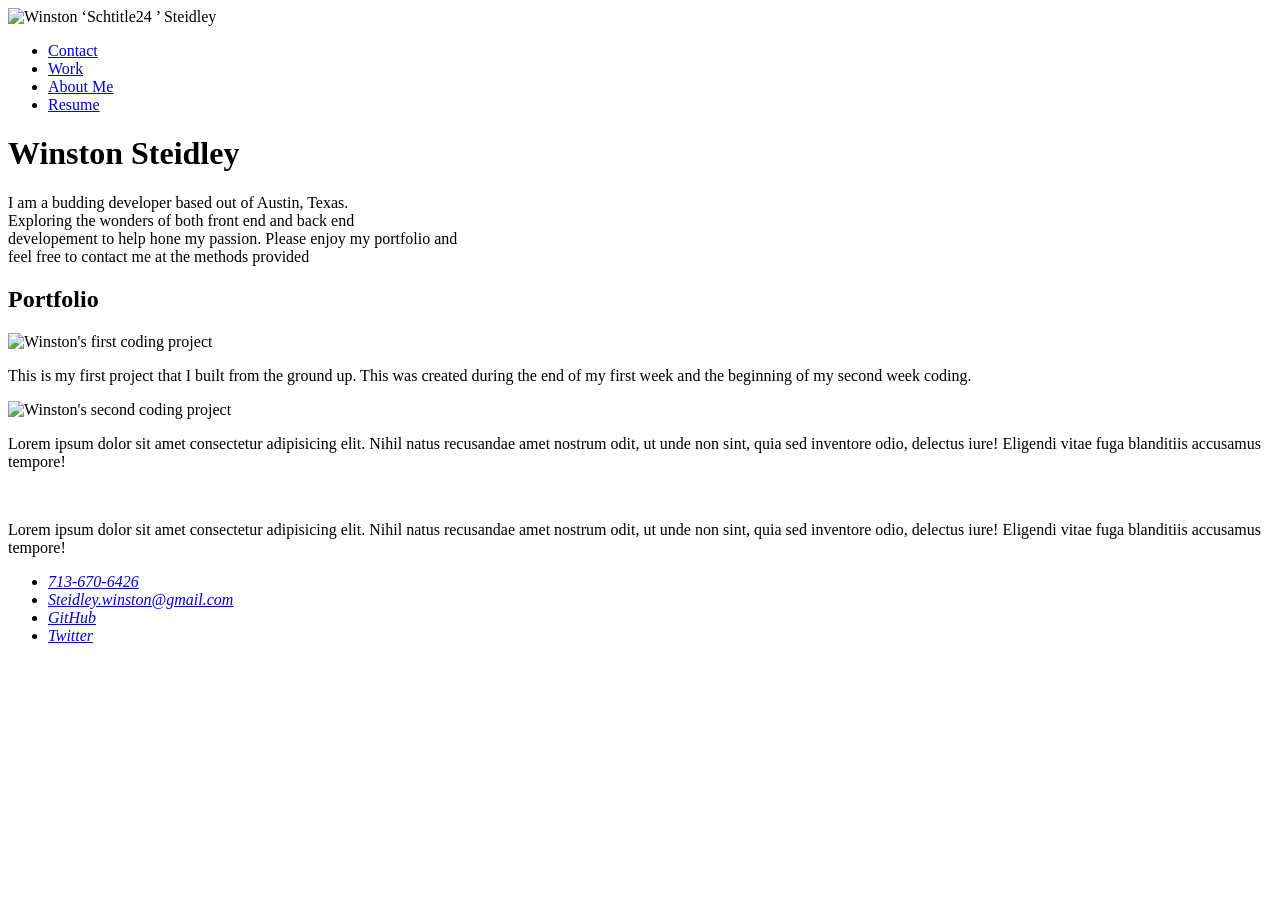
==== index.html @ e6c382fb "add-index" ====
<!DOCTYPE html>
<html lang="en">
<head>
  <meta charset="UTF-8">
  <meta name="viewport" content="width=device-width, initial-scale=1.0">
  <link rel="stylesheet" href="./css/reset.css">
  <link rel="stylesheet" href="./css/style.css">
  <title>Winston's Portfolio</title>
</head>

  <header> 
    <img id="avatar" src="./Images/logo.jpg" alt="Winston &OpenCurlyQuote;Schtitle24 &CloseCurlyQuote; Steidley">
      <ul class="nav-pop">
       <li>
         <a href="#phone"> Contact</a>
      </li>
       <li>
        <a href="#projects">Work</a>
      </li>
        <li>
          <a href="#besides">About Me</a>
        </li>
        <li>
          <a href="https://www.linkedin.com/in/winston-steidley-81224710b/">Resume</a>
        </li>
     </ul>
  </header>
  <body>
  <main class="besides">
    <h1 id="name">Winston Steidley</h1>
    <div id="about">
      <p>I am a budding developer based out of Austin, Texas.<br>Exploring the wonders of both front end and back end <br>developement to help hone my passion. Please enjoy my portfolio and <br>feel free to contact me at the methods provided</p>
    </div>
  </main>
  <h2><span>Portfolio</span></h2>
    <div class="projects">
      <article id="project-1">
        <img id="project-1-img" src="./Images/placeholder.jpg" alt="Winston's first coding project">
        <p id="project-1-desc">This is my first project that I built from the ground up. This was created during the end of my first week and the beginning of my second week coding.</p>
      </article>
      <article id="project-2">
        <img id="project-2-img" src="./Images/placeholder.jpg" alt="Winston's second coding project">
        <p id="project-2-desc">Lorem ipsum dolor sit amet consectetur adipisicing elit. Nihil natus recusandae amet nostrum odit, ut unde
          non sint, quia sed inventore odio, delectus iure! Eligendi vitae fuga blanditiis accusamus tempore! </p>
      </article>
      <article>
        <img id="project-3-img" src="./Images/placeholder.jpg" alt="">
        <p id="project-3-desc">Lorem ipsum dolor sit amet consectetur adipisicing elit. Nihil natus recusandae amet nostrum odit, ut unde
          non sint, quia sed inventore odio, delectus iure! Eligendi vitae fuga blanditiis accusamus tempore! </p>
      </article>
    </div>
</body>
<address>
  <footer>
    <ul class="b-nav">
      <li id="phone">
         <a href="tel.7136706426"> 713-670-6426</a>
      </li>
      <li> 
        <a href="mailto:steidley.winston@gmail.com"> Steidley.winston@gmail.com</a>
      </li>
      <li><a href="https://github.com/Schtitle24">GitHub</a>
      </li>
      <li><a href="https://twitter.com/schtitle24">Twitter</a></li>
    </ul>
  </footer>
</address>
<body>
  
</body>
</html>
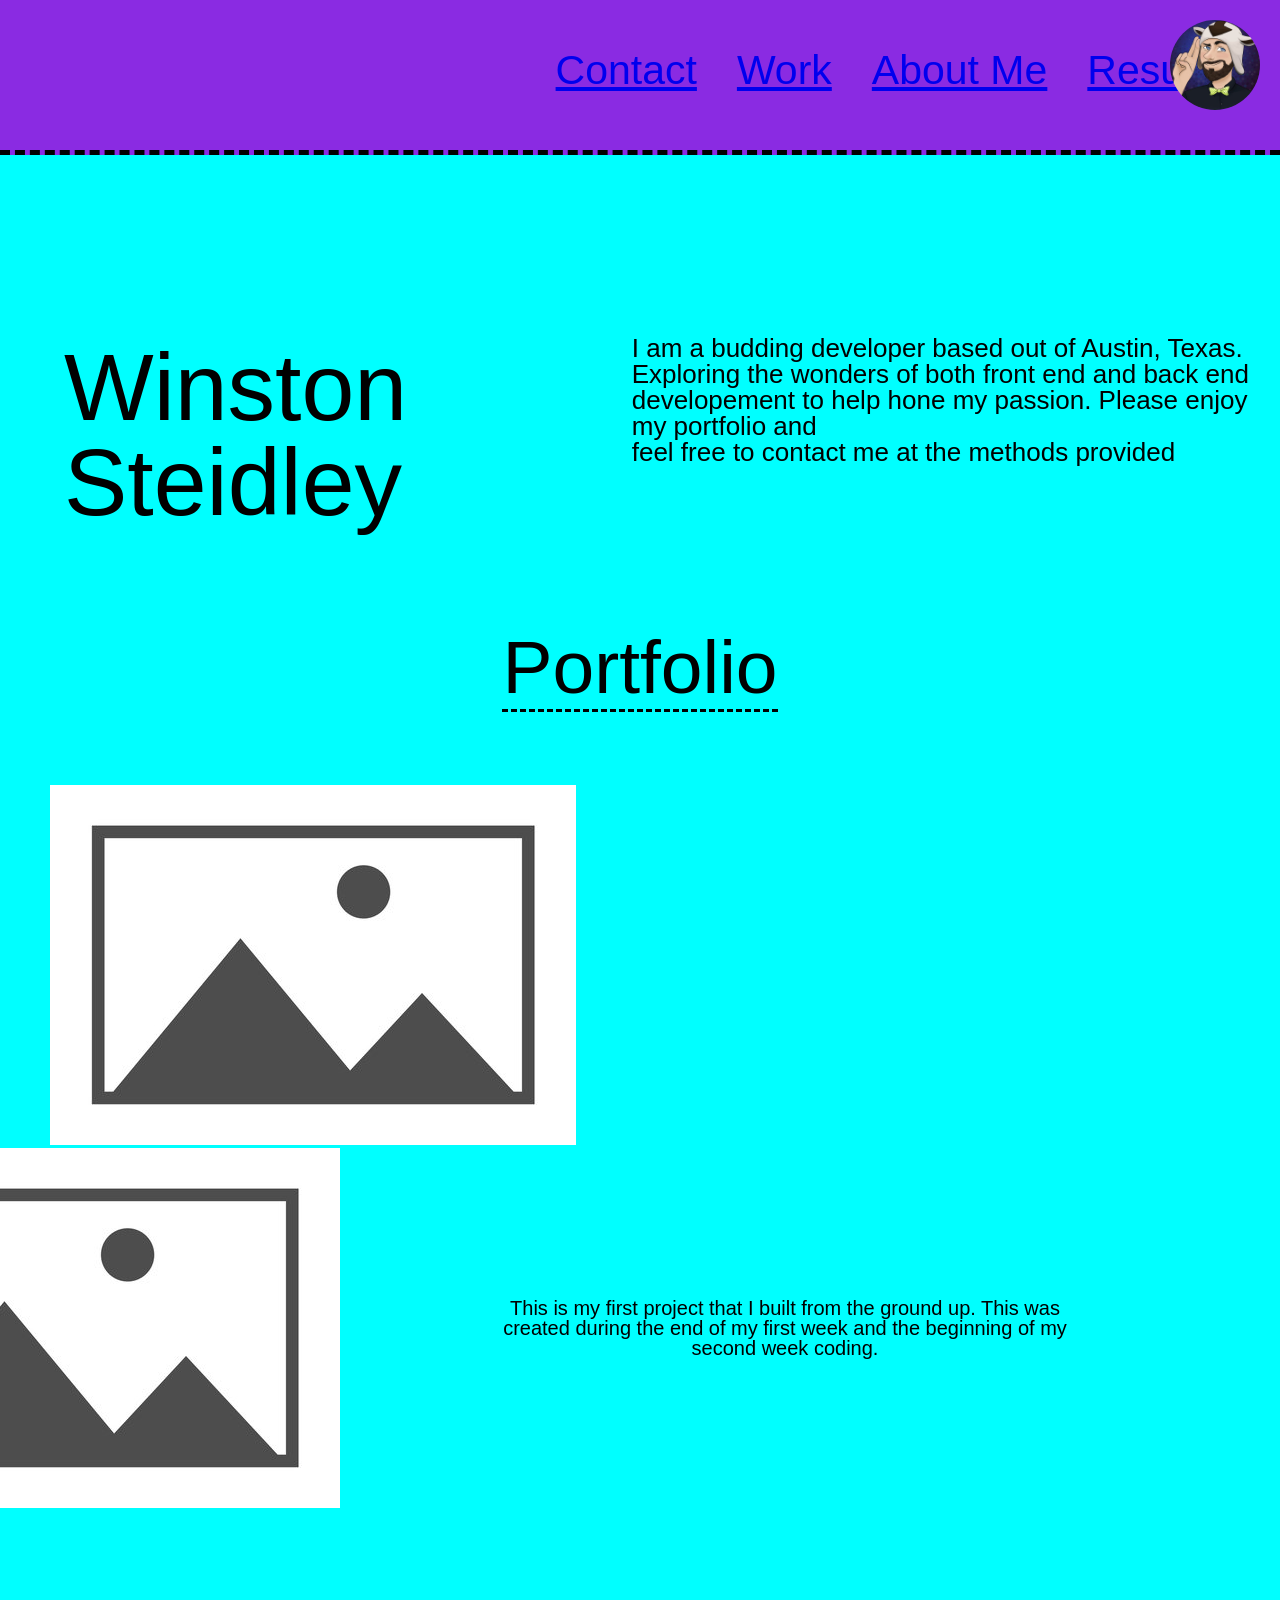
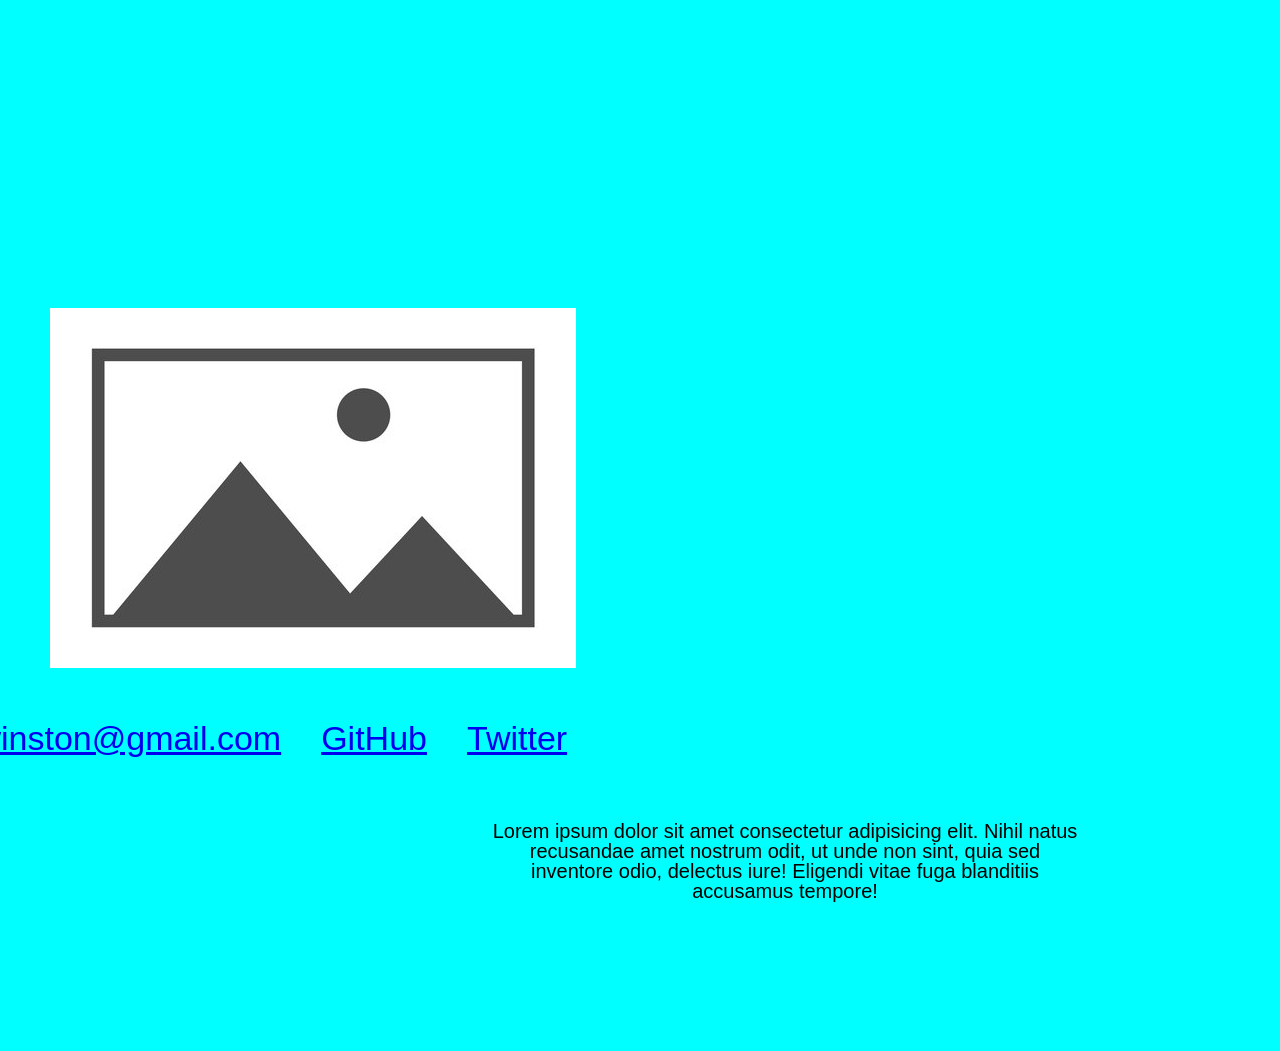
==== commit 61ae8fb2: "link-update" ====
--- a/index.html
+++ b/index.html
@@ -3,13 +3,13 @@
 <head>
   <meta charset="UTF-8">
   <meta name="viewport" content="width=device-width, initial-scale=1.0">
-  <link rel="stylesheet" href="./css/reset.css">
-  <link rel="stylesheet" href="./css/style.css">
+  <link rel="stylesheet" href="./Assets/css/reset.css">
+  <link rel="stylesheet" href="./Assets/css/style.css">
   <title>Winston's Portfolio</title>
 </head>
 
   <header> 
-    <img id="avatar" src="./Images/logo.jpg" alt="Winston &OpenCurlyQuote;Schtitle24 &CloseCurlyQuote; Steidley">
+    <img id="avatar" src="./Assets/Images/logo.jpg" alt="Winston &OpenCurlyQuote;Schtitle24 &CloseCurlyQuote; Steidley">
       <ul class="nav-pop">
        <li>
          <a href="#phone"> Contact</a>
@@ -35,16 +35,16 @@
   <h2><span>Portfolio</span></h2>
     <div class="projects">
       <article id="project-1">
-        <img id="project-1-img" src="./Images/placeholder.jpg" alt="Winston's first coding project">
+        <img id="project-1-img" src="./Assets/Images/placeholder.jpg" alt="Winston's first coding project">
         <p id="project-1-desc">This is my first project that I built from the ground up. This was created during the end of my first week and the beginning of my second week coding.</p>
       </article>
       <article id="project-2">
-        <img id="project-2-img" src="./Images/placeholder.jpg" alt="Winston's second coding project">
+        <img id="project-2-img" src="./Assets/Images/placeholder.jpg" alt="Winston's second coding project">
         <p id="project-2-desc">Lorem ipsum dolor sit amet consectetur adipisicing elit. Nihil natus recusandae amet nostrum odit, ut unde
           non sint, quia sed inventore odio, delectus iure! Eligendi vitae fuga blanditiis accusamus tempore! </p>
       </article>
       <article>
-        <img id="project-3-img" src="./Images/placeholder.jpg" alt="">
+        <img id="project-3-img" src="./Assets/Images/placeholder.jpg" alt="">
         <p id="project-3-desc">Lorem ipsum dolor sit amet consectetur adipisicing elit. Nihil natus recusandae amet nostrum odit, ut unde
           non sint, quia sed inventore odio, delectus iure! Eligendi vitae fuga blanditiis accusamus tempore! </p>
       </article>
--- a/Assets/css/style.css
+++ b/Assets/css/style.css
@@ -0,0 +1,154 @@
+:root {
+  --background: aqua;
+  --nav-bar: blueviolet;
+}
+
+*{
+ 
+}
+
+header {
+  display: flex;
+  flex-flow: row-reverse;
+  width: 100%;
+  background-color: blueviolet;
+  border-bottom: 5px dashed black;
+ height: 150px;
+
+  
+}
+
+body {
+  font-family: Arial, Helvetica, sans-serif;
+  background-color: aqua;
+}
+
+li {
+  margin-right: 40px;
+  font-size: 41px;
+ 
+}
+
+ul {
+  display: flex;
+}
+
+main { 
+  display: flex;
+  justify-content: left;
+  font-size: 95px;
+  font-weight: 200;
+  padding-top: 150px;
+  
+}
+
+h2 {
+  text-align: center;
+  font-size: 75px;
+  justify-content: center;
+  padding: 100px;
+  padding-bottom: 30px;
+  
+
+}
+
+span {
+  border-bottom: 3px dashed black;
+}
+.projects p {
+  max-width: 50%;
+  text-align: center;
+  height: 50%;
+}
+.nav-pop {
+  /* display: none; */
+  flex-wrap: wrap;
+  margin: 0;
+  margin-right:0;
+  margin-top: 50px;
+  justify-content: space-between;
+}
+
+.besides {
+  justify-content: space-around;
+}
+
+.projects { 
+  margin: 50px;
+  max-width: 100%;
+  height: auto;
+
+}
+
+.b-nav {
+  display: flex;
+  justify-content: center;
+  margin-bottom: 60px;
+  margin-top: 15px;
+}
+.b-nav li{
+  display: flex;
+  font-size: 34px;
+}
+
+#avatar { 
+  justify-content: flex-end;
+  width: 90px;
+  border-radius: 50%;
+  border: 0;
+  margin: 20px;
+  height: 90px;
+  padding-bottom: 20;
+  position: fixed;
+  background-color: var(--background);
+}
+
+
+
+/* #avatar:hover .nav-pop {
+  display: block;
+  flex-wrap: wrap;
+  margin: 0;
+  margin-right: 100px;
+  margin-top: 50px;
+  justify-content: space-between;
+} */
+
+#about {
+  display: flex;
+  font-size: 26px;
+ justify-content: center;
+  flex-wrap: wrap;
+  margin-top: 30px;
+}
+#name {
+  margin-left: 5%;
+
+  margin-top: 35px;
+  flex-wrap: nowrap;
+}
+
+#project-2-img, #project-1-image {
+ display: flex;
+ height: 10%;
+  
+}
+#project-1-desc, #project-3-desc {
+float: right;
+flex-wrap: nowrap;
+padding: 150px;
+font-size: 20px;
+}
+#project-2-desc {
+ flex-direction: row-reverse;
+justify-content: center;
+align-items: center;
+padding: 150px;
+font-size: 20px;
+}
+#project-2 {
+  display: flex;
+  flex-direction: row-reverse;
+  justify-content: space-between;
+}
+
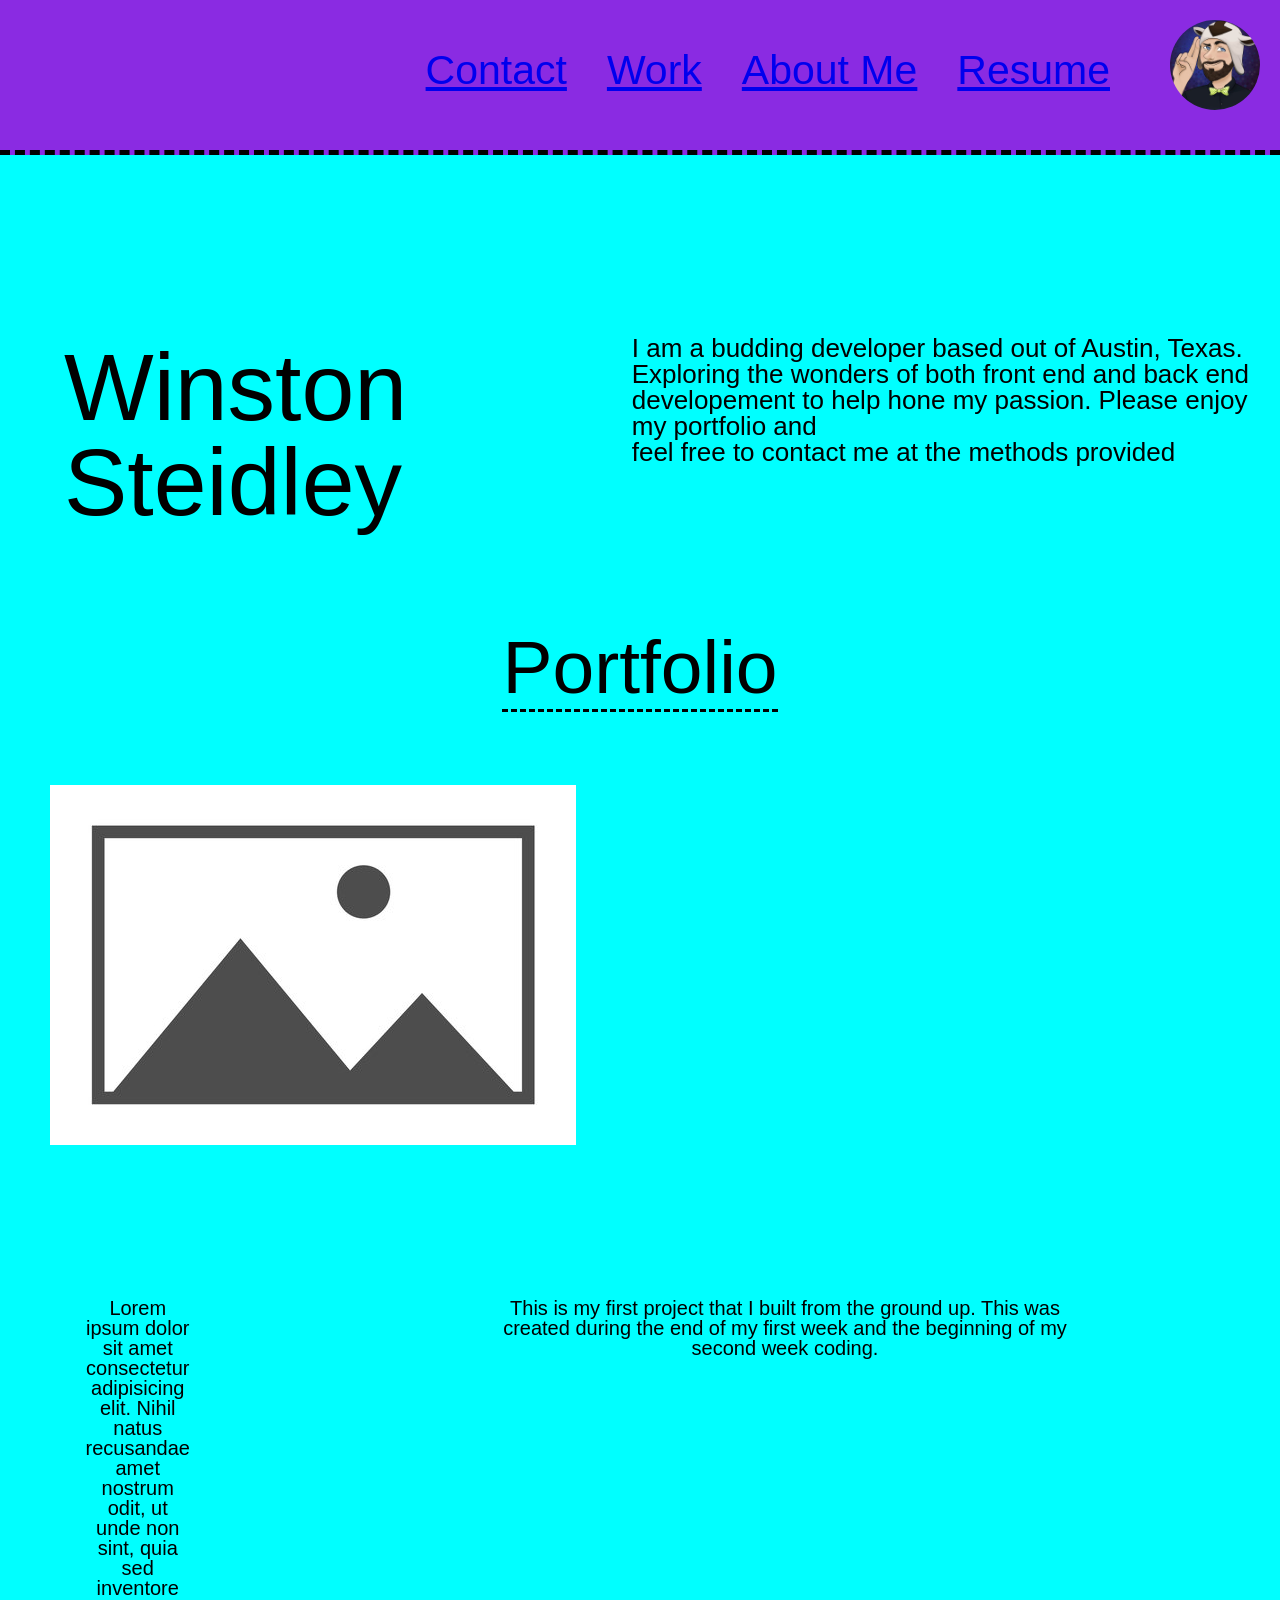
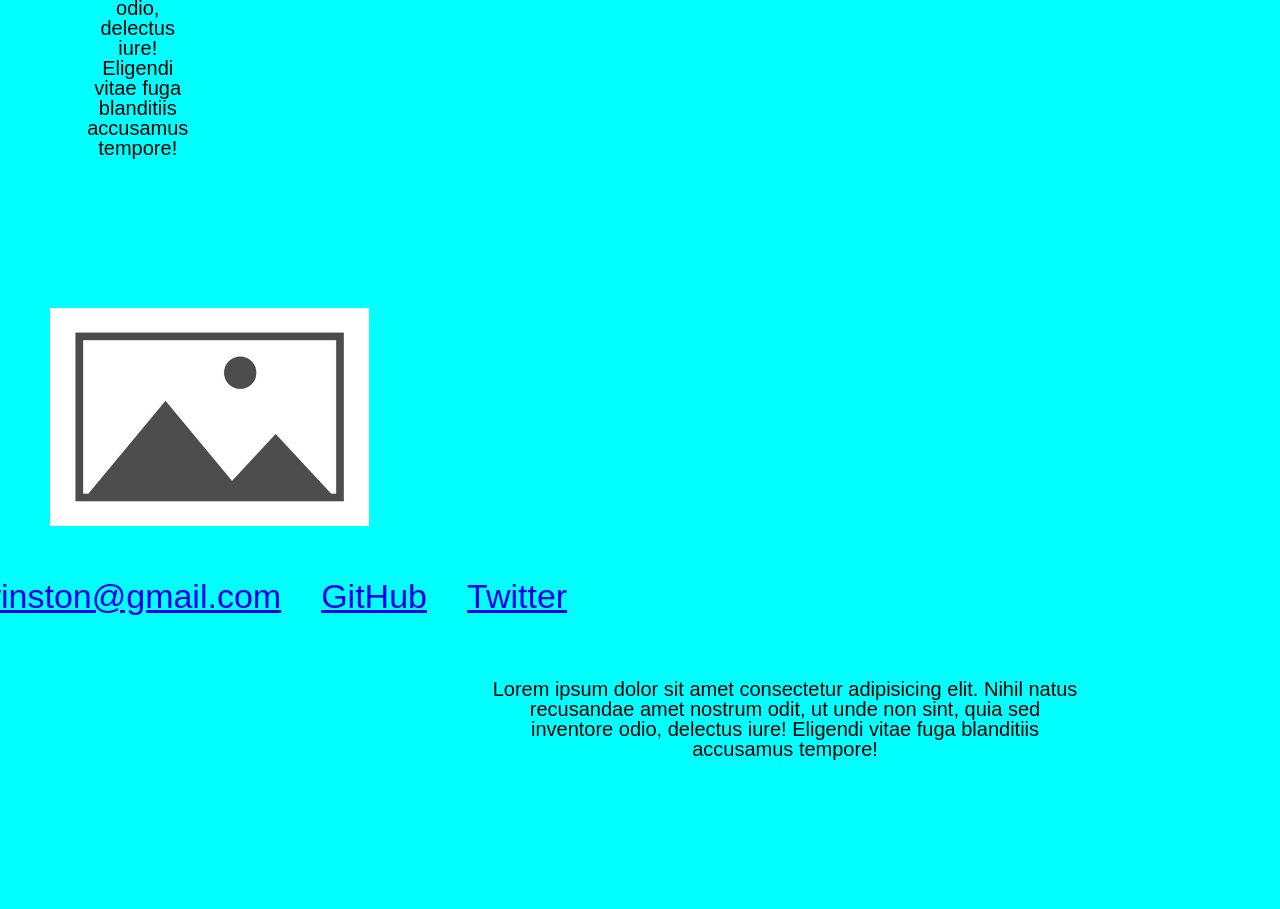
==== commit e04df636: "almost-there" ====
--- a/index.html
+++ b/index.html
@@ -15,10 +15,10 @@
          <a href="#phone"> Contact</a>
       </li>
        <li>
-        <a href="#projects">Work</a>
+        <a href="#project-1">Work</a>
       </li>
         <li>
-          <a href="#besides">About Me</a>
+          <a href="#name">About Me</a>
         </li>
         <li>
           <a href="https://www.linkedin.com/in/winston-steidley-81224710b/">Resume</a>
@@ -35,16 +35,16 @@
   <h2><span>Portfolio</span></h2>
     <div class="projects">
       <article id="project-1">
-        <img id="project-1-img" src="./Assets/Images/placeholder.jpg" alt="Winston's first coding project">
+        <a href="https://schtitle24.github.io/coding-from-scratch/" target="_blank"><img id="project-1-img" src="./Assets/Images/placeholder.jpg" alt="Winston's first coding project"></a>
         <p id="project-1-desc">This is my first project that I built from the ground up. This was created during the end of my first week and the beginning of my second week coding.</p>
       </article>
       <article id="project-2">
-        <img id="project-2-img" src="./Assets/Images/placeholder.jpg" alt="Winston's second coding project">
+        <a href="https://google.com" target="_blank"><img id="project-2-img" src="./Assets/Images/placeholder.jpg" alt="Winston's second coding project"></a>
         <p id="project-2-desc">Lorem ipsum dolor sit amet consectetur adipisicing elit. Nihil natus recusandae amet nostrum odit, ut unde
           non sint, quia sed inventore odio, delectus iure! Eligendi vitae fuga blanditiis accusamus tempore! </p>
       </article>
-      <article>
-        <img id="project-3-img" src="./Assets/Images/placeholder.jpg" alt="">
+      <article id="project-3">
+        <a href="https://google.com" target="_blank"> <img id="project-3-img" src="./Assets/Images/placeholder.jpg" alt=""></a>
         <p id="project-3-desc">Lorem ipsum dolor sit amet consectetur adipisicing elit. Nihil natus recusandae amet nostrum odit, ut unde
           non sint, quia sed inventore odio, delectus iure! Eligendi vitae fuga blanditiis accusamus tempore! </p>
       </article>
--- a/Assets/css/style.css
+++ b/Assets/css/style.css
@@ -61,7 +61,7 @@
   height: 50%;
 }
 .nav-pop {
-  /* display: none; */
+  display: flex;
   flex-wrap: wrap;
   margin: 0;
   margin-right:0;
@@ -99,7 +99,7 @@
   margin: 20px;
   height: 90px;
   padding-bottom: 20;
-  position: fixed;
+  /* position: fixed; */
   background-color: var(--background);
 }
 
@@ -128,9 +128,20 @@
   flex-wrap: nowrap;
 }
 
-#project-2-img, #project-1-image {
+#project-1-img {
+  /* flex-shrink: 1; */
+
+}
+
+#project-2-img {
  display: flex;
- height: 10%;
+ max-width: 85%;
+ /* flex-shrink: 1; */
+}
+
+#project-3-img {
+  max-width: 27%;
+  /* flex-shrink: 1; */
   
 }
 #project-1-desc, #project-3-desc {
@@ -152,3 +163,20 @@
   justify-content: space-between;
 }
 
+@media screen and (max-width: 992px) {
+  .projects {
+    width: 50%;
+  }
+}
+
+@media screen and (max-width: 762px) {
+  .projects {
+    width: 30%;
+  }
+}
+
+@media screen and (max-width: 576px) {
+  .projects {
+    width: 15%;
+  }
+}
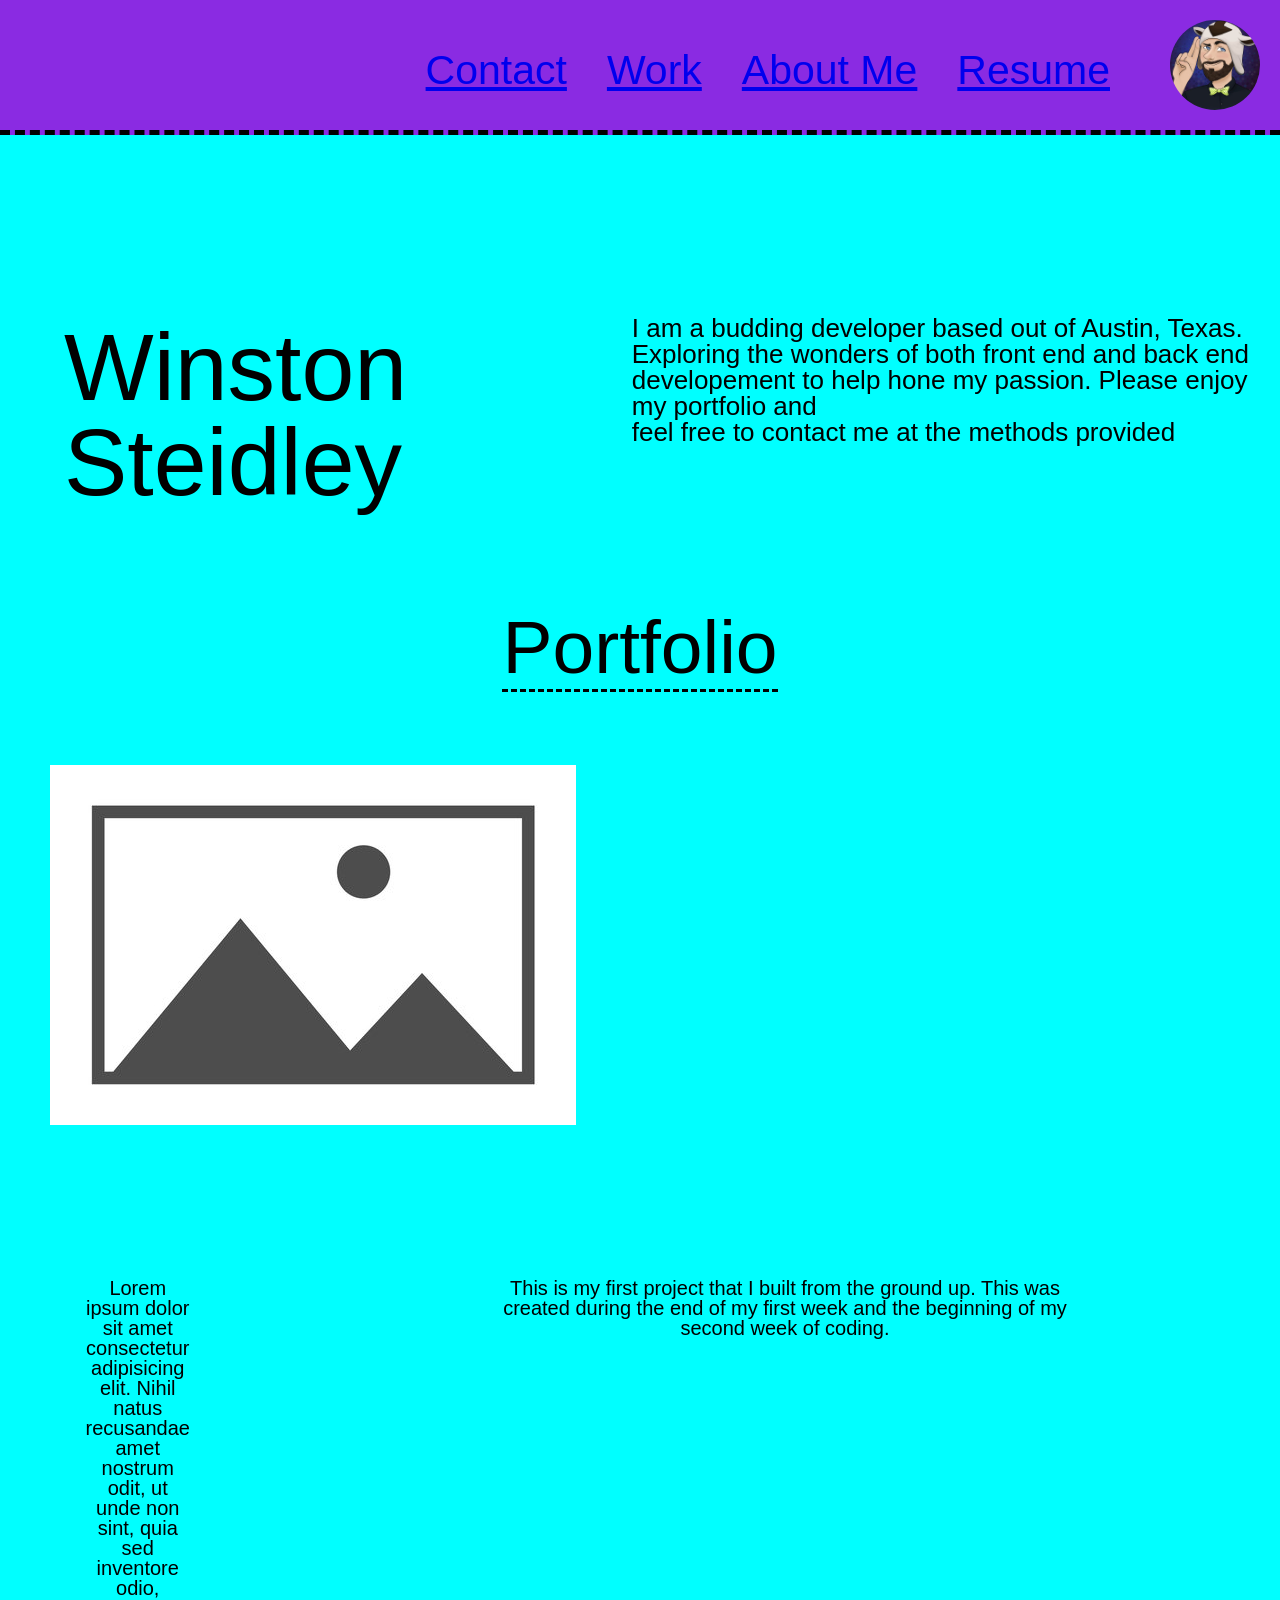
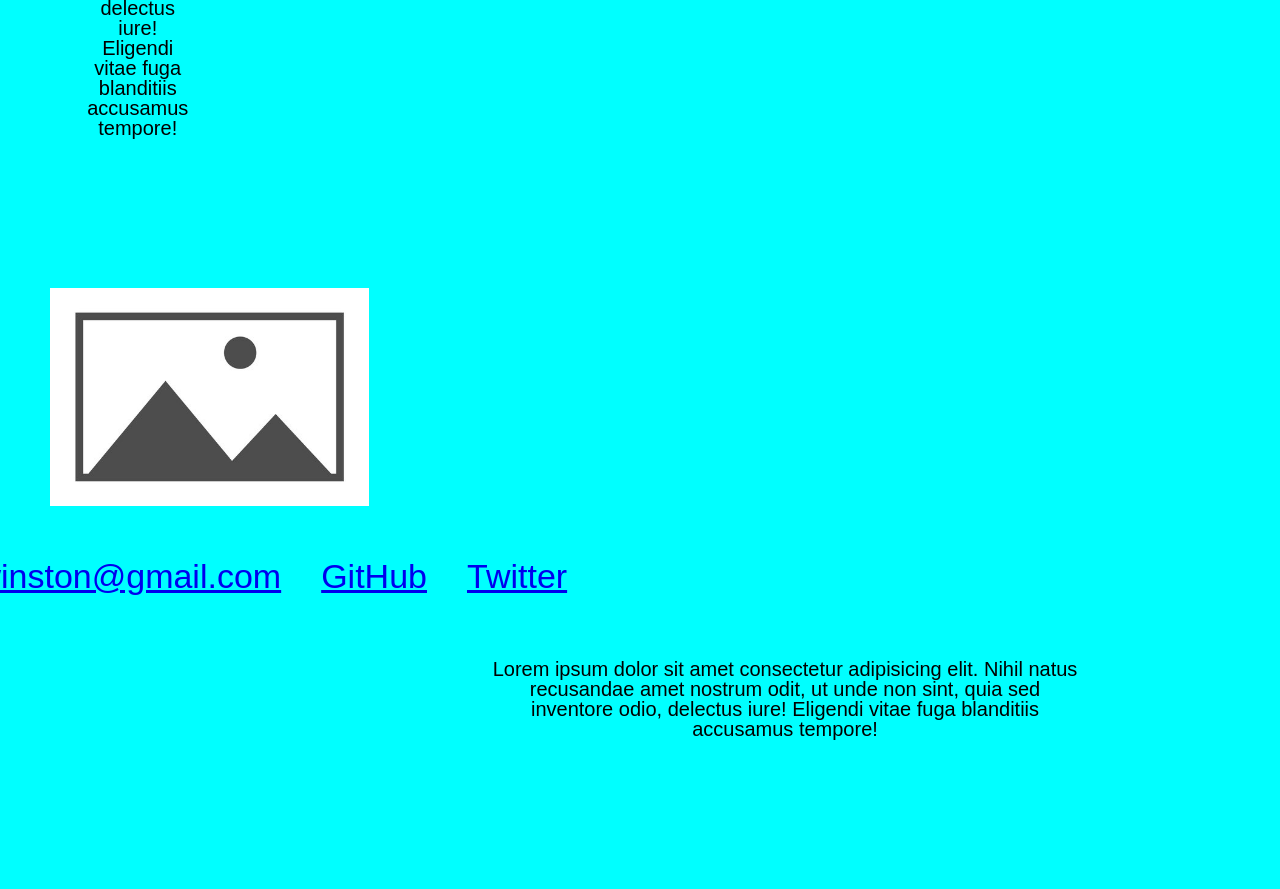
==== commit 22e49d7c: "header-height-auto" ====
--- a/index.html
+++ b/index.html
@@ -21,7 +21,7 @@
           <a href="#name">About Me</a>
         </li>
         <li>
-          <a href="https://www.linkedin.com/in/winston-steidley-81224710b/">Resume</a>
+          <a href="https://www.linkedin.com/in/winston-steidley-81224710b/" target="_blank">Resume</a>
         </li>
      </ul>
   </header>
@@ -36,7 +36,7 @@
     <div class="projects">
       <article id="project-1">
         <a href="https://schtitle24.github.io/coding-from-scratch/" target="_blank"><img id="project-1-img" src="./Assets/Images/placeholder.jpg" alt="Winston's first coding project"></a>
-        <p id="project-1-desc">This is my first project that I built from the ground up. This was created during the end of my first week and the beginning of my second week coding.</p>
+        <p id="project-1-desc">This is my first project that I built from the ground up. This was created during the end of my first week and the beginning of my second week of coding.</p>
       </article>
       <article id="project-2">
         <a href="https://google.com" target="_blank"><img id="project-2-img" src="./Assets/Images/placeholder.jpg" alt="Winston's second coding project"></a>
@@ -44,7 +44,7 @@
           non sint, quia sed inventore odio, delectus iure! Eligendi vitae fuga blanditiis accusamus tempore! </p>
       </article>
       <article id="project-3">
-        <a href="https://google.com" target="_blank"> <img id="project-3-img" src="./Assets/Images/placeholder.jpg" alt=""></a>
+        <a href="https://google.com" target="_blank"> <img id="project-3-img" src="./Assets/Images/placeholder.jpg" alt="Winston's third coding project"></a>
         <p id="project-3-desc">Lorem ipsum dolor sit amet consectetur adipisicing elit. Nihil natus recusandae amet nostrum odit, ut unde
           non sint, quia sed inventore odio, delectus iure! Eligendi vitae fuga blanditiis accusamus tempore! </p>
       </article>
@@ -59,9 +59,9 @@
       <li> 
         <a href="mailto:steidley.winston@gmail.com"> Steidley.winston@gmail.com</a>
       </li>
-      <li><a href="https://github.com/Schtitle24">GitHub</a>
+      <li><a href="https://github.com/Schtitle24" target="_blank">GitHub</a>
       </li>
-      <li><a href="https://twitter.com/schtitle24">Twitter</a></li>
+      <li><a href="https://twitter.com/schtitle24" target="_blank">Twitter</a></li>
     </ul>
   </footer>
 </address>
--- a/Assets/css/style.css
+++ b/Assets/css/style.css
@@ -7,13 +7,17 @@
  
 }
 
+html {
+  scroll-behavior: smooth; 
+}
+
 header {
   display: flex;
   flex-flow: row-reverse;
   width: 100%;
   background-color: blueviolet;
   border-bottom: 5px dashed black;
- height: 150px;
+  height: auto;
 
   
 }
@@ -176,7 +180,7 @@
 }
 
 @media screen and (max-width: 576px) {
-  .projects {
-    width: 15%;
+  .projects  {
+    width: 100vw;
   }
 }
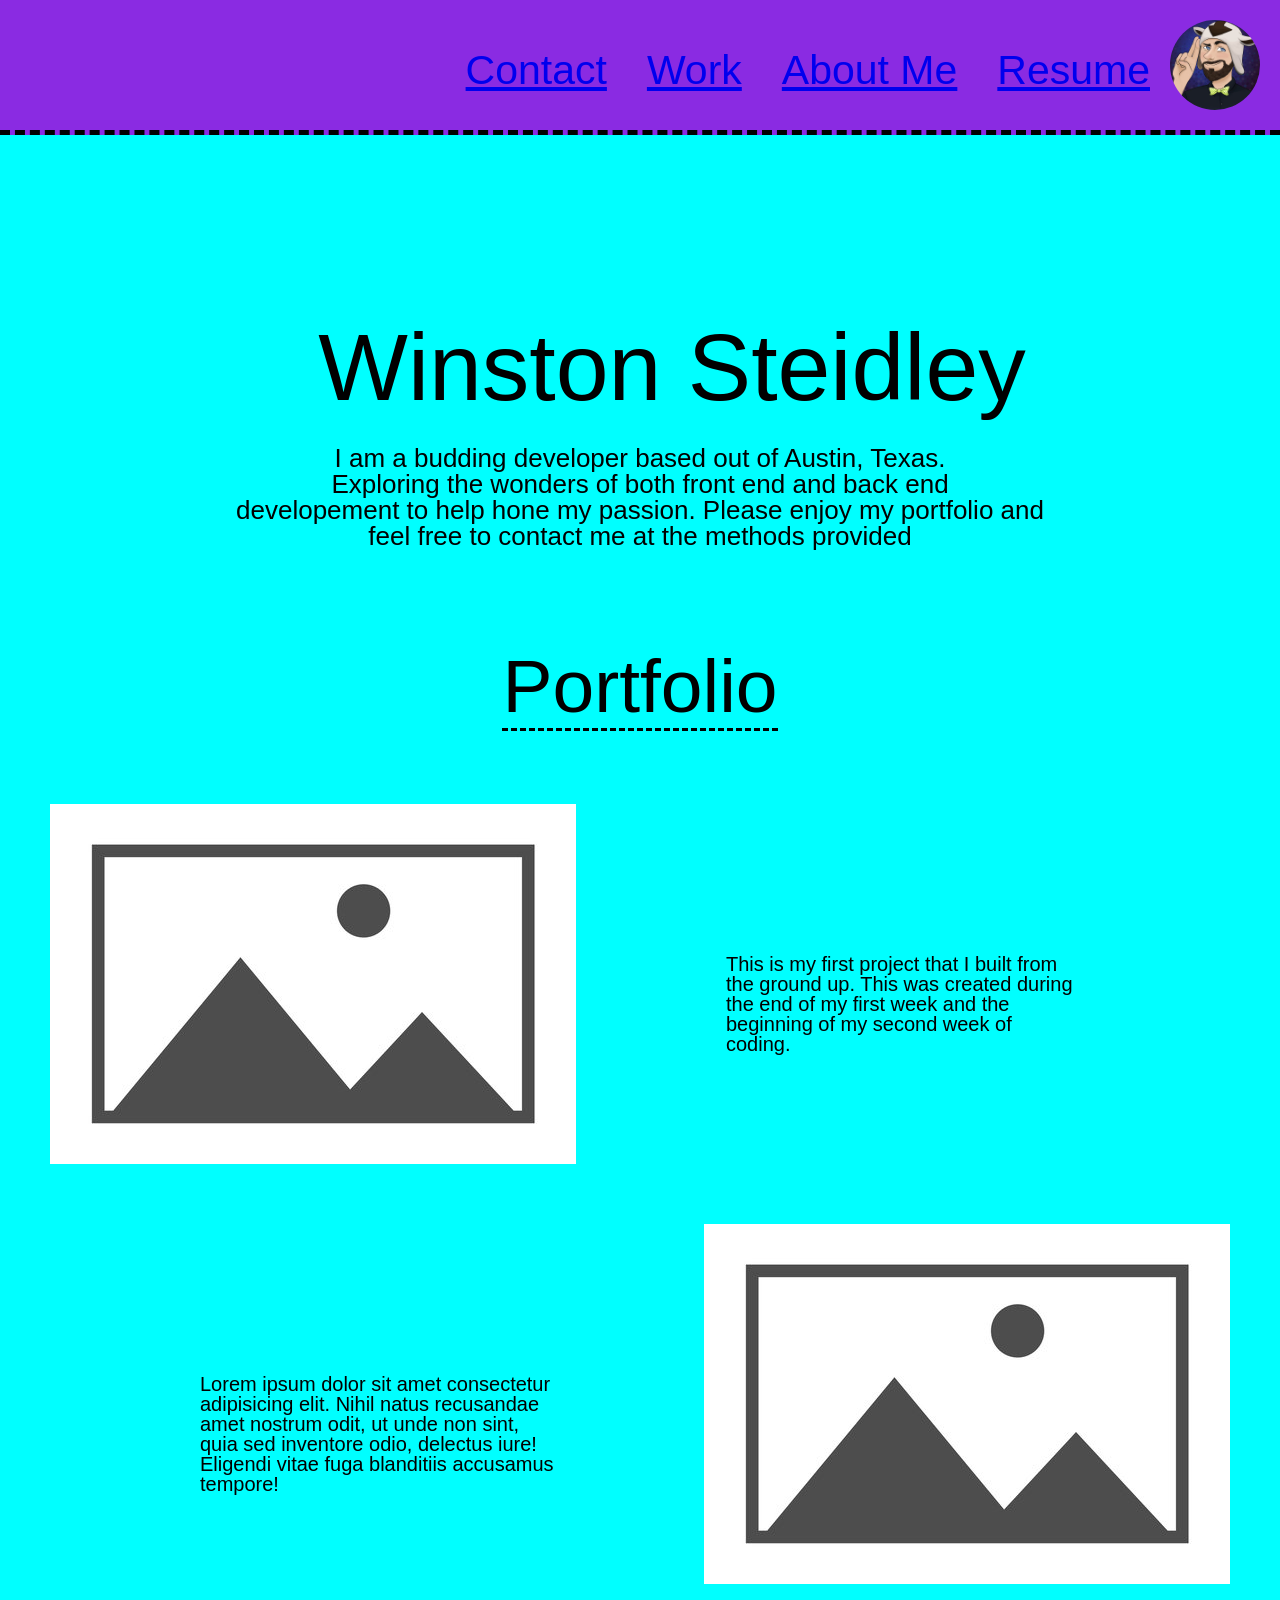
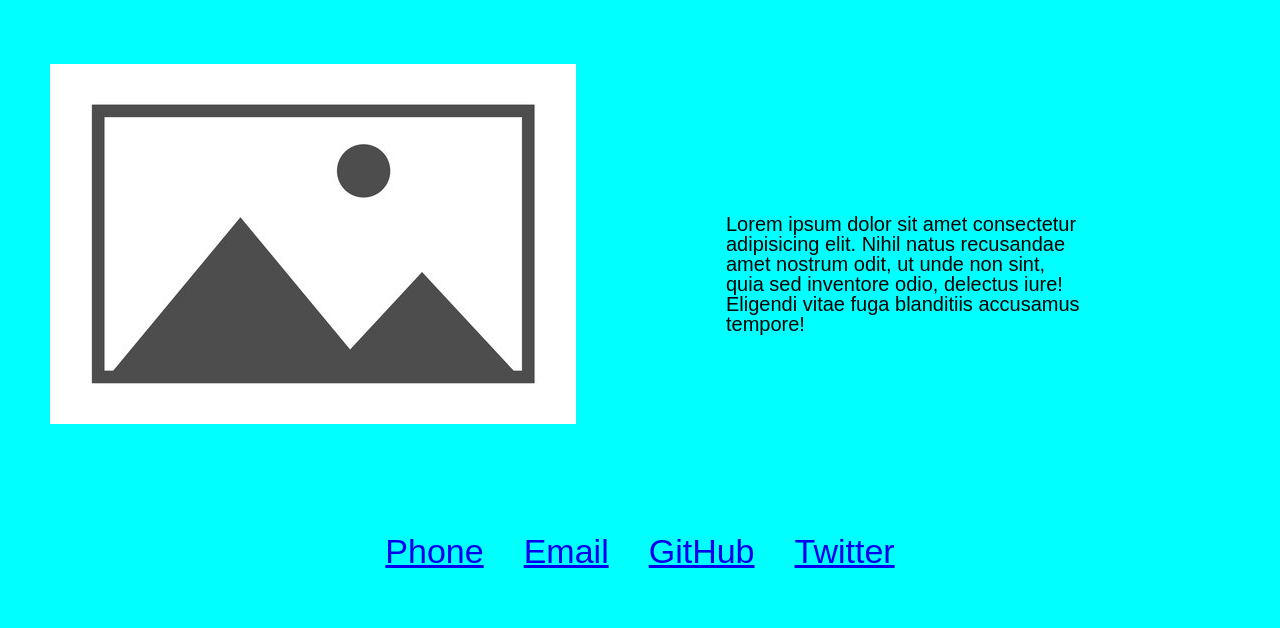
==== commit 01020124: "submittable" ====
--- a/index.html
+++ b/index.html
@@ -2,12 +2,13 @@
 <html lang="en">
 <head>
   <meta charset="UTF-8">
-  <meta name="viewport" content="width=device-width, initial-scale=1.0">
+  <meta name="viewport" content="width=device-width,initial-scale=1.0">
   <link rel="stylesheet" href="./Assets/css/reset.css">
   <link rel="stylesheet" href="./Assets/css/style.css">
   <title>Winston's Portfolio</title>
 </head>
 
+<body>
   <header> 
     <img id="avatar" src="./Assets/Images/logo.jpg" alt="Winston &OpenCurlyQuote;Schtitle24 &CloseCurlyQuote; Steidley">
       <ul class="nav-pop">
@@ -31,41 +32,38 @@
     <div id="about">
       <p>I am a budding developer based out of Austin, Texas.<br>Exploring the wonders of both front end and back end <br>developement to help hone my passion. Please enjoy my portfolio and <br>feel free to contact me at the methods provided</p>
     </div>
-  </main>
-  <h2><span>Portfolio</span></h2>
+    <h2><span>Portfolio</span></h2>
     <div class="projects">
-      <article id="project-1">
+      <article class="project-1">
         <a href="https://schtitle24.github.io/coding-from-scratch/" target="_blank"><img id="project-1-img" src="./Assets/Images/placeholder.jpg" alt="Winston's first coding project"></a>
         <p id="project-1-desc">This is my first project that I built from the ground up. This was created during the end of my first week and the beginning of my second week of coding.</p>
       </article>
-      <article id="project-2">
+      <article class="project-2">
         <a href="https://google.com" target="_blank"><img id="project-2-img" src="./Assets/Images/placeholder.jpg" alt="Winston's second coding project"></a>
         <p id="project-2-desc">Lorem ipsum dolor sit amet consectetur adipisicing elit. Nihil natus recusandae amet nostrum odit, ut unde
           non sint, quia sed inventore odio, delectus iure! Eligendi vitae fuga blanditiis accusamus tempore! </p>
       </article>
-      <article id="project-3">
-        <a href="https://google.com" target="_blank"> <img id="project-3-img" src="./Assets/Images/placeholder.jpg" alt="Winston's third coding project"></a>
-        <p id="project-3-desc">Lorem ipsum dolor sit amet consectetur adipisicing elit. Nihil natus recusandae amet nostrum odit, ut unde
-          non sint, quia sed inventore odio, delectus iure! Eligendi vitae fuga blanditiis accusamus tempore! </p>
+      <article class="project-3">
+          <a href="https://google.com" target="_blank"> <img id="project-3-img" src="./Assets/Images/placeholder.jpg" alt="Winston's third coding project"></a>
+          <p id="project-3-desc">Lorem ipsum dolor sit amet consectetur adipisicing elit. Nihil natus recusandae amet nostrum odit, ut unde
+            non sint, quia sed inventore odio, delectus iure! Eligendi vitae fuga blanditiis accusamus tempore! </p>
       </article>
     </div>
-</body>
-<address>
-  <footer>
+    </main>
+    <footer>
+      <address>
     <ul class="b-nav">
       <li id="phone">
-         <a href="tel.7136706426"> 713-670-6426</a>
+         <a href="tel:7136706426"> Phone</a>
       </li>
       <li> 
-        <a href="mailto:steidley.winston@gmail.com"> Steidley.winston@gmail.com</a>
+        <a href="mailto:steidley.winston@gmail.com"> Email</a>
       </li>
       <li><a href="https://github.com/Schtitle24" target="_blank">GitHub</a>
       </li>
       <li><a href="https://twitter.com/schtitle24" target="_blank">Twitter</a></li>
     </ul>
-  </footer>
-</address>
-<body>
-  
+  </address>
+</footer>
 </body>
 </html>
--- a/Assets/css/style.css
+++ b/Assets/css/style.css
@@ -2,11 +2,6 @@
   --background: aqua;
   --nav-bar: blueviolet;
 }
-
-*{
- 
-}
-
 html {
   scroll-behavior: smooth; 
 }
@@ -27,8 +22,15 @@
   background-color: aqua;
 }
 
-li {
+article {
+  display: flex;
+}
+
+li:not(:last-of-type) {
   margin-right: 40px;
+}
+
+Li {
   font-size: 41px;
  
 }
@@ -38,8 +40,6 @@
 }
 
 main { 
-  display: flex;
-  justify-content: left;
   font-size: 95px;
   font-weight: 200;
   padding-top: 150px;
@@ -60,9 +60,7 @@
   border-bottom: 3px dashed black;
 }
 .projects p {
-  max-width: 50%;
-  text-align: center;
-  height: 50%;
+  max-width: 50%
 }
 .nav-pop {
   display: flex;
@@ -81,7 +79,7 @@
   margin: 50px;
   max-width: 100%;
   height: auto;
-
+  
 }
 
 .b-nav {
@@ -95,6 +93,23 @@
   font-size: 34px;
 }
 
+.project-1 {
+  display:flex
+}
+
+.project-2 {
+  display: flex;
+  margin-top: 20px;
+}
+
+.project-3 {
+  display: flex;
+  margin-top: 20px;
+}
+
+.project-2 a {
+  order: 2;
+}
 #avatar { 
   justify-content: flex-end;
   width: 90px;
@@ -121,36 +136,44 @@
 #about {
   display: flex;
   font-size: 26px;
+  text-align: center;
  justify-content: center;
   flex-wrap: wrap;
   margin-top: 30px;
 }
 #name {
   margin-left: 5%;
-
+  text-align: center;
   margin-top: 35px;
   flex-wrap: nowrap;
 }
 
 #project-1-img {
-  /* flex-shrink: 1; */
+  display: flex;
+  flex: auto;
 
 }
 
 #project-2-img {
- display: flex;
- max-width: 85%;
+  display: flex;
+  flex: auto;
+
+
  /* flex-shrink: 1; */
 }
 
 #project-3-img {
-  max-width: 27%;
-  /* flex-shrink: 1; */
+  display: flex;
+  flex: auto;
+  text-align: center;
+  justify-content: center;
   
 }
 #project-1-desc, #project-3-desc {
-float: right;
+/* float: right; */
 flex-wrap: nowrap;
+justify-content: center;
+align-items: center;
 padding: 150px;
 font-size: 20px;
 }
@@ -161,26 +184,40 @@
 padding: 150px;
 font-size: 20px;
 }
-#project-2 {
-  display: flex;
-  flex-direction: row-reverse;
-  justify-content: space-between;
-}
+
 
 @media screen and (max-width: 992px) {
-  .projects {
-    width: 50%;
-  }
-}
-
+   
+  }
+
+/* changing flex direction to column so that text shows beneath images */
 @media screen and (max-width: 762px) {
-  .projects {
-    width: 30%;
+  .project-1 { 
+    flex-direction: column;
+    text-align: center;
+  }
+  .project-2 { 
+    flex-direction: column-reverse;
+  }
+  .project-3 { 
+    flex-direction: column;
   }
 }
 
 @media screen and (max-width: 576px) {
-  .projects  {
-    width: 100vw;
-  }
+  .project-1  {
+    flex-direction: column;
+    padding-right: 15px;
+    align-items: center;
+  } 
+  .project-2  {
+    flex-direction: column-reverse;
+    text-align: center;
+    align-items: center;
+  } 
+  .project-3  {
+    flex-direction: column;
+    text-align: center;
+    align-items: center;
+  } 
 }
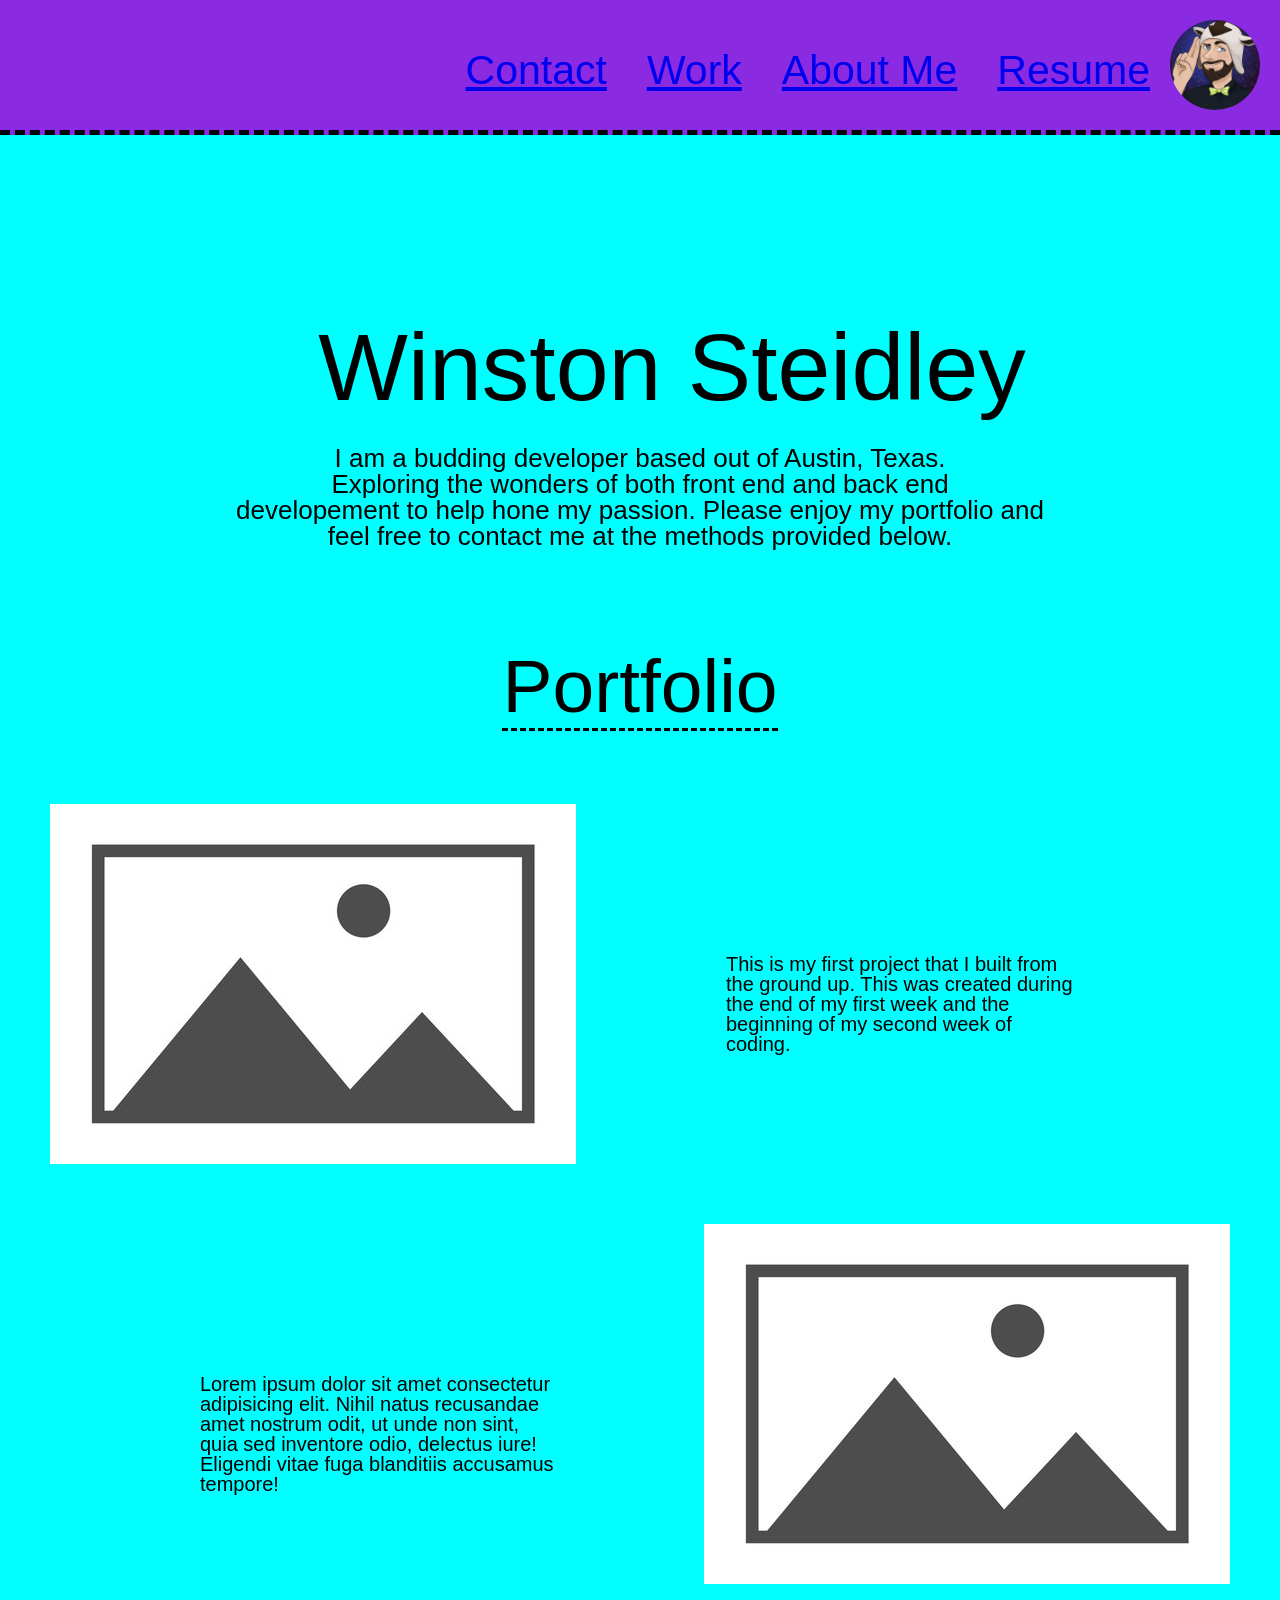
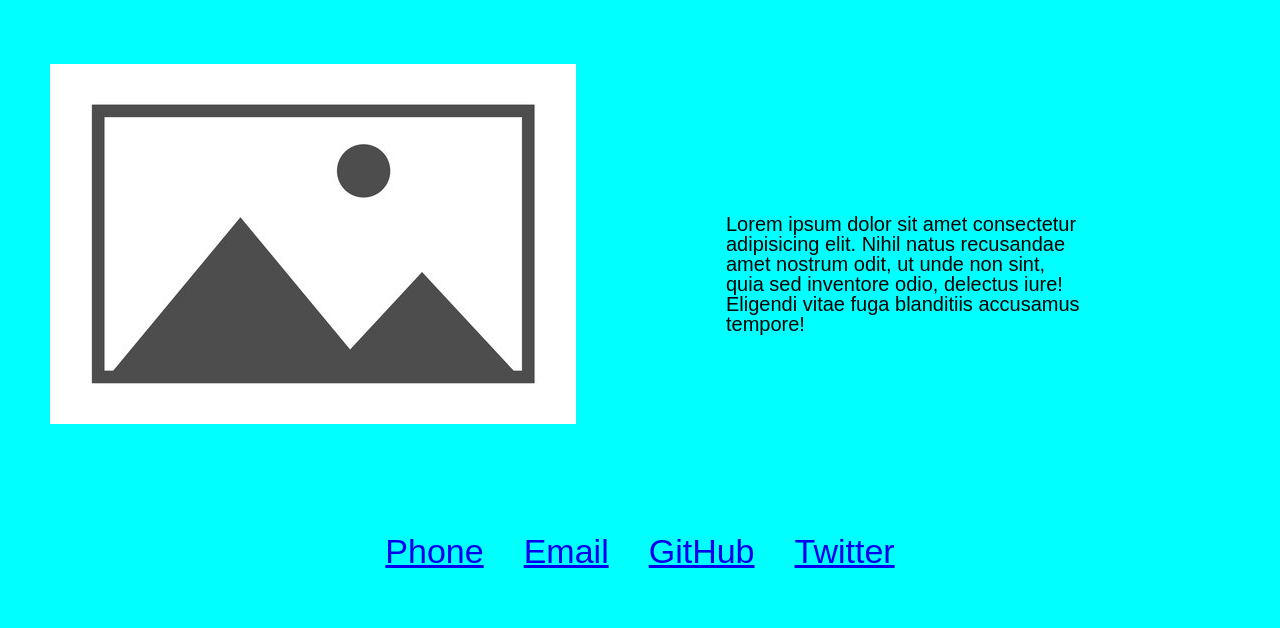
==== commit 27df59dd: "final edit" ====
--- a/index.html
+++ b/index.html
@@ -30,7 +30,7 @@
   <main class="besides">
     <h1 id="name">Winston Steidley</h1>
     <div id="about">
-      <p>I am a budding developer based out of Austin, Texas.<br>Exploring the wonders of both front end and back end <br>developement to help hone my passion. Please enjoy my portfolio and <br>feel free to contact me at the methods provided</p>
+      <p>I am a budding developer based out of Austin, Texas.<br>Exploring the wonders of both front end and back end <br>developement to help hone my passion. Please enjoy my portfolio and <br>feel free to contact me at the methods provided below.</p>
     </div>
     <h2><span>Portfolio</span></h2>
     <div class="projects">
